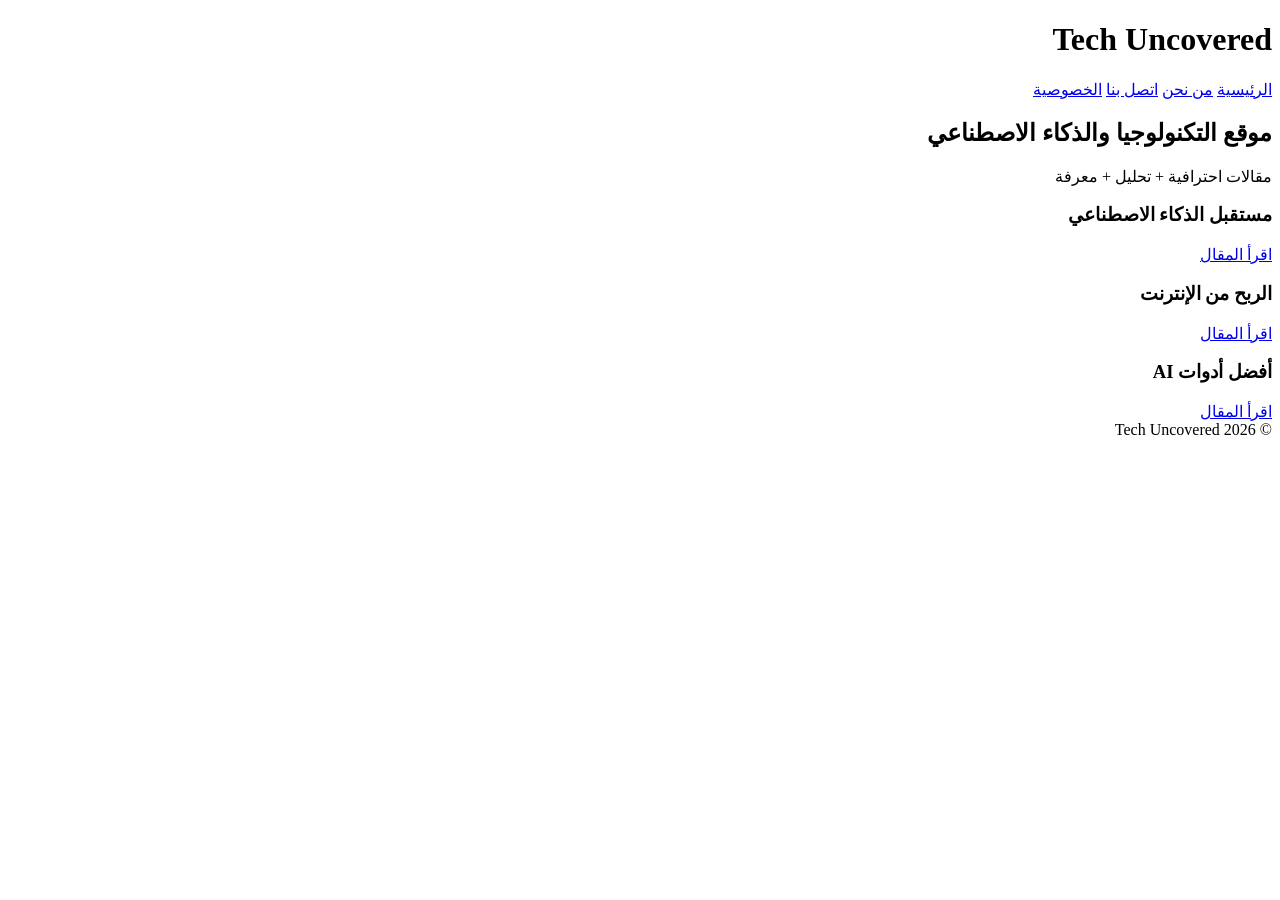
==== index.html @ 8e408ec4 "Create index.html" ====
<!DOCTYPE html>
<html lang="ar" dir="rtl">
<head>
<meta charset="UTF-8">
<meta name="viewport" content="width=device-width, initial-scale=1">

<title>Tech Uncovered</title>
<link rel="stylesheet" href="style.css">
</head>

<body>

<header class="header">
  <h1>Tech Uncovered</h1>
  <nav>
    <a href="index.html">الرئيسية</a>
    <a href="about.html">من نحن</a>
    <a href="contact.html">اتصل بنا</a>
    <a href="privacy.html">الخصوصية</a>
  </nav>
</header>

<section class="hero">
  <h2>موقع التكنولوجيا والذكاء الاصطناعي</h2>
  <p>مقالات احترافية + تحليل + معرفة</p>
</section>

<section class="grid">

  <div class="card">
    <h3>مستقبل الذكاء الاصطناعي</h3>
    <a href="articles/ai-future.html">اقرأ المقال</a>
  </div>

  <div class="card">
    <h3>الربح من الإنترنت</h3>
    <a href="articles/money.html">اقرأ المقال</a>
  </div>

  <div class="card">
    <h3>أفضل أدوات AI</h3>
    <a href="articles/ai-tools.html">اقرأ المقال</a>
  </div>

</section>

<footer>
  © 2026 Tech Uncovered
</footer>

</body>
</html>
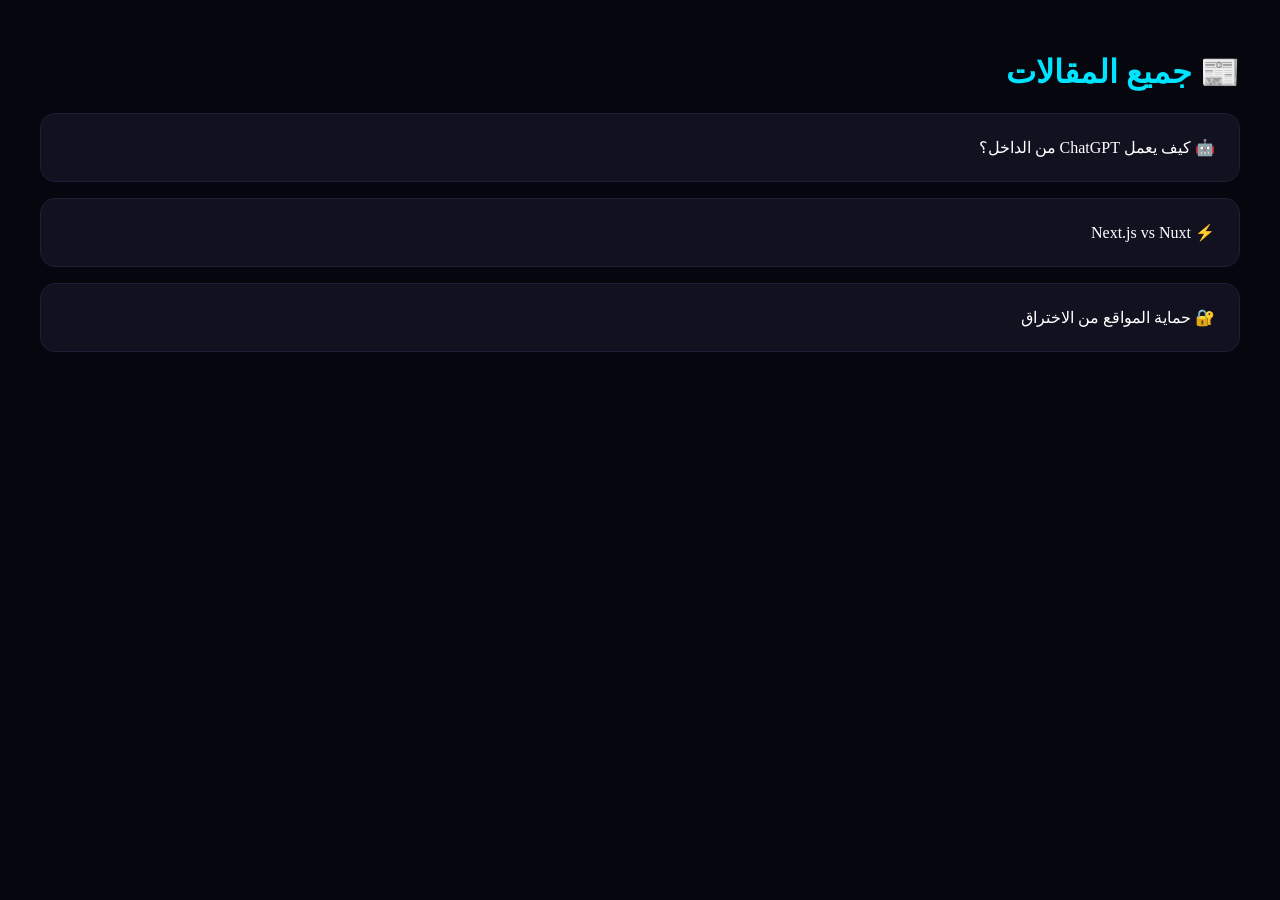
==== commit 244b6f60: "Update index.html" ====
--- a/index.html
+++ b/index.html
@@ -2,51 +2,45 @@
 <html lang="ar" dir="rtl">
 <head>
 <meta charset="UTF-8">
-<meta name="viewport" content="width=device-width, initial-scale=1">
+<meta name="viewport" content="width=device-width, initial-scale=1.0">
+<title>TechPulse | المقالات</title>
 
-<title>Tech Uncovered</title>
-<link rel="stylesheet" href="style.css">
+<!-- نفس ستايل الموقع -->
+<style>
+body{background:#06060e;color:#eee;font-family:Cairo;margin:0}
+.container{max-width:1200px;margin:auto;padding:2rem}
+
+/* نفس كاردات الموقع */
+.card{
+  background:#111120;border:1px solid #1e1e36;
+  padding:1.5rem;border-radius:15px;margin-bottom:1rem;
+  text-decoration:none;color:white;display:block;
+  transition:.3s;
+}
+.card:hover{border-color:#00e5ff;transform:translateY(-3px)}
+h1{color:#00e5ff}
+</style>
 </head>
 
 <body>
 
-<header class="header">
-  <h1>Tech Uncovered</h1>
-  <nav>
-    <a href="index.html">الرئيسية</a>
-    <a href="about.html">من نحن</a>
-    <a href="contact.html">اتصل بنا</a>
-    <a href="privacy.html">الخصوصية</a>
-  </nav>
-</header>
+<div class="container">
 
-<section class="hero">
-  <h2>موقع التكنولوجيا والذكاء الاصطناعي</h2>
-  <p>مقالات احترافية + تحليل + معرفة</p>
-</section>
+<h1>📰 جميع المقالات</h1>
 
-<section class="grid">
+<a class="card" href="article1.html">
+  🤖 كيف يعمل ChatGPT من الداخل؟
+</a>
 
-  <div class="card">
-    <h3>مستقبل الذكاء الاصطناعي</h3>
-    <a href="articles/ai-future.html">اقرأ المقال</a>
-  </div>
+<a class="card" href="article2.html">
+  ⚡ Next.js vs Nuxt
+</a>
 
-  <div class="card">
-    <h3>الربح من الإنترنت</h3>
-    <a href="articles/money.html">اقرأ المقال</a>
-  </div>
+<a class="card" href="article3.html">
+  🔐 حماية المواقع من الاختراق
+</a>
 
-  <div class="card">
-    <h3>أفضل أدوات AI</h3>
-    <a href="articles/ai-tools.html">اقرأ المقال</a>
-  </div>
-
-</section>
-
-<footer>
-  © 2026 Tech Uncovered
-</footer>
+</div>
 
 </body>
 </html>
